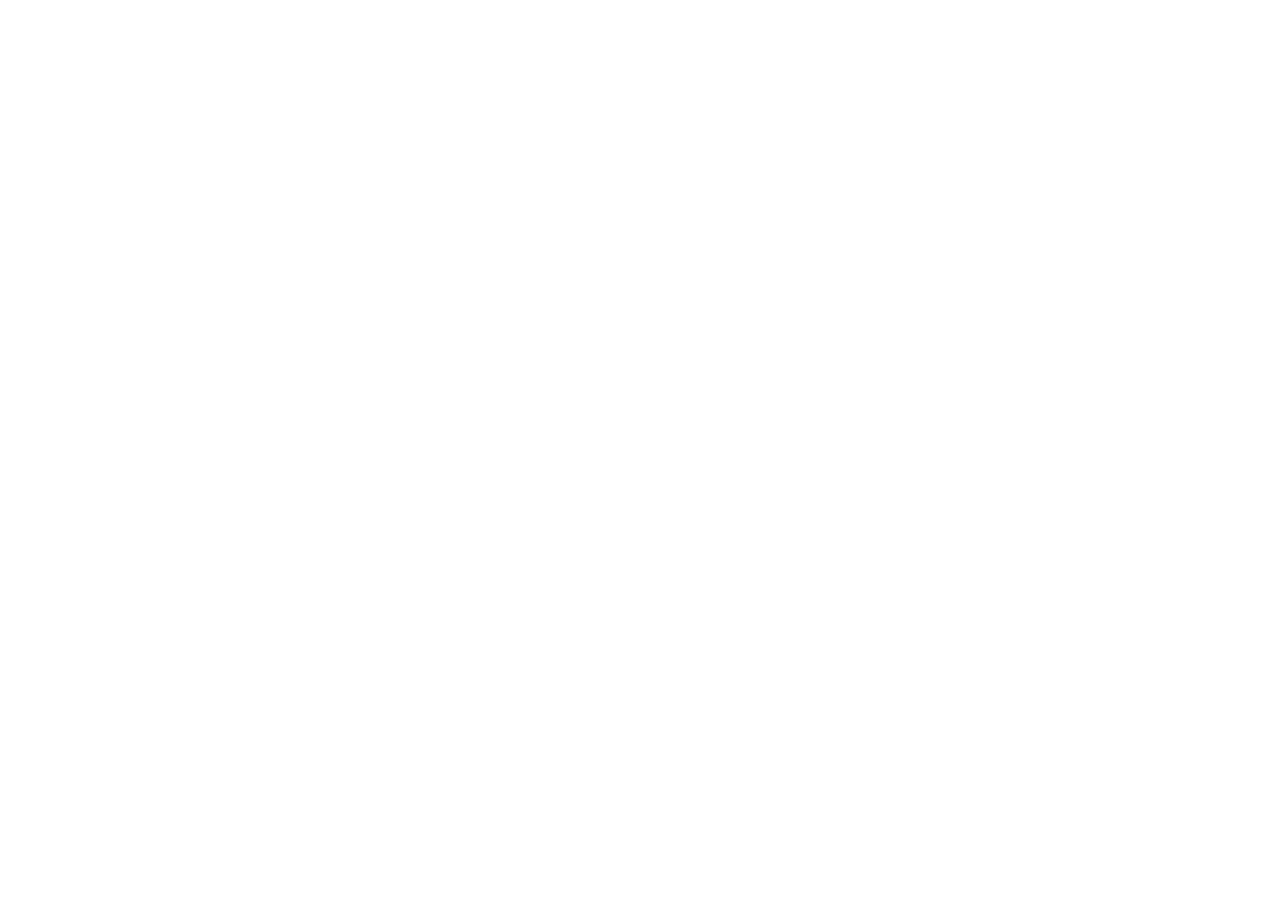
==== sobre.html @ cb72b3f3 "qualquer coisa" ====
<!DOCTYPE html>
<html lang="pt-br">
<head>
    <meta charset="UTF-8">
    <meta name="viewport" content="width=device-width, initial-scale=1.0">
    <link rel="stylesheet" href="Style.css">
    <title>Sobre o Versionamento</title>
</head>
<body>
    
</body>
</html>
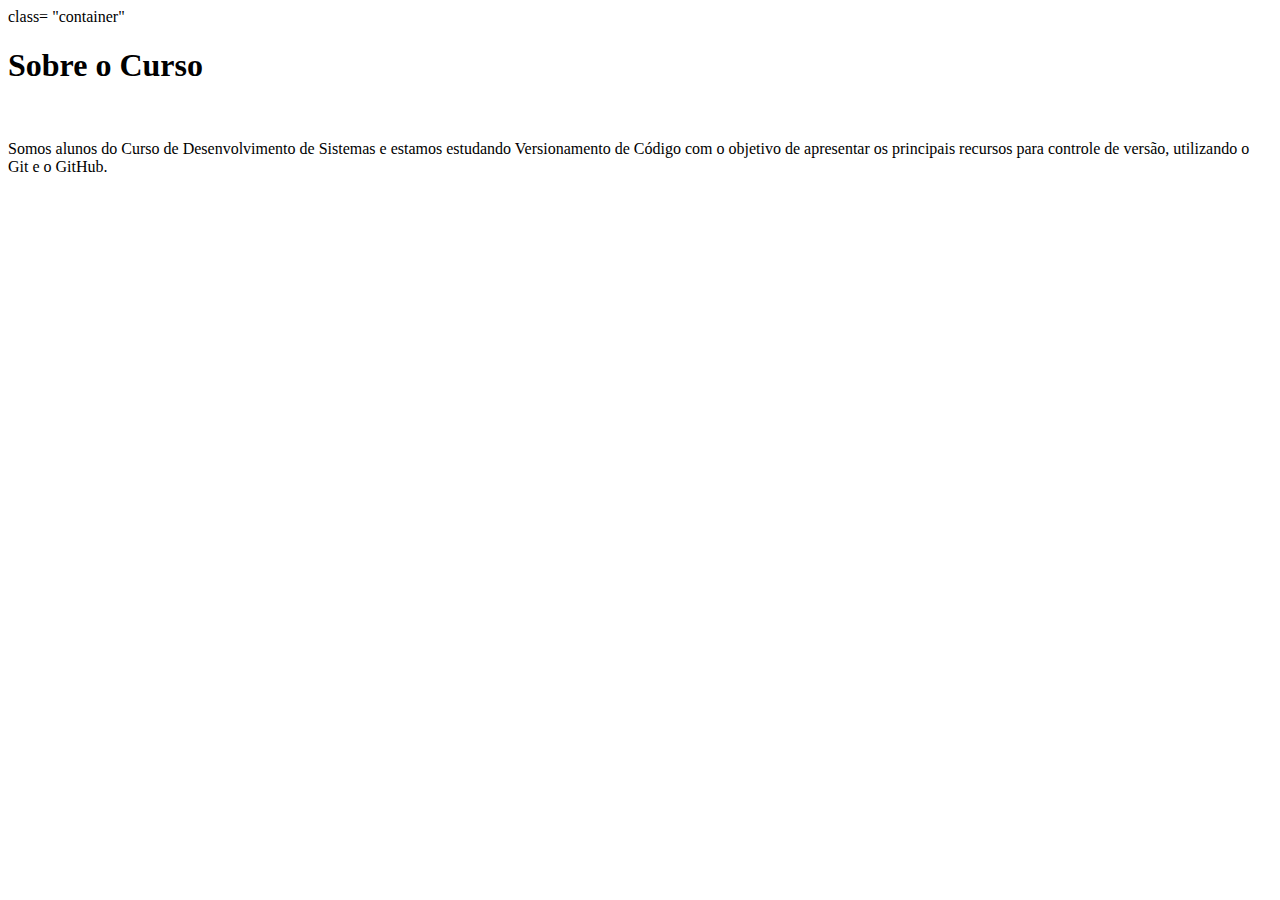
==== commit 824bf3a1: "qualquer coisa 2.0" ====
--- a/sobre.html
+++ b/sobre.html
@@ -9,4 +9,9 @@
 <body>
     
 </body>
-</html>+</html>
+    <div> class= "container"</div>
+         <h1>Sobre  o Curso</h1>
+         <br>
+         <p>Somos alunos do Curso de Desenvolvimento de Sistemas e estamos estudando Versionamento de Código com 
+            o objetivo de apresentar os principais recursos para controle de versão, utilizando o Git e o GitHub.</p>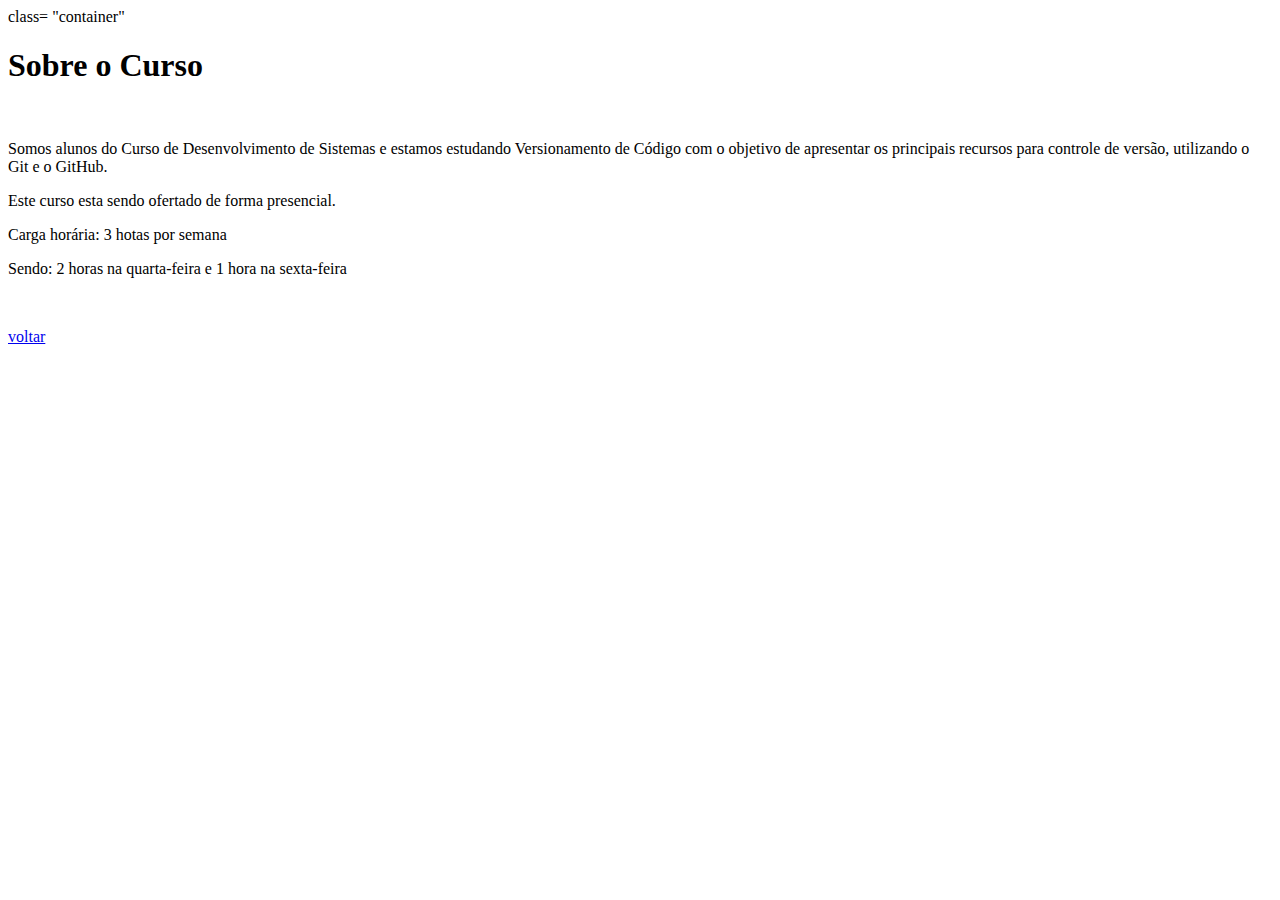
==== commit b4a01a8c: "g3" ====
--- a/sobre.html
+++ b/sobre.html
@@ -14,4 +14,13 @@
          <h1>Sobre  o Curso</h1>
          <br>
          <p>Somos alunos do Curso de Desenvolvimento de Sistemas e estamos estudando Versionamento de Código com 
-            o objetivo de apresentar os principais recursos para controle de versão, utilizando o Git e o GitHub.</p>+            o objetivo de apresentar os principais recursos para controle de versão, utilizando o Git e o GitHub.</p>
+            <p>Este curso esta sendo ofertado de forma presencial.</p>
+            <p>Carga horária: 3 hotas por semana</p>
+            <p>Sendo: 2 horas na quarta-feira e 1 hora na sexta-feira</p>
+            <br>
+
+            <p><a   href=".index.html">voltar</a></p>
+         </div>
+        </body>
+        </html>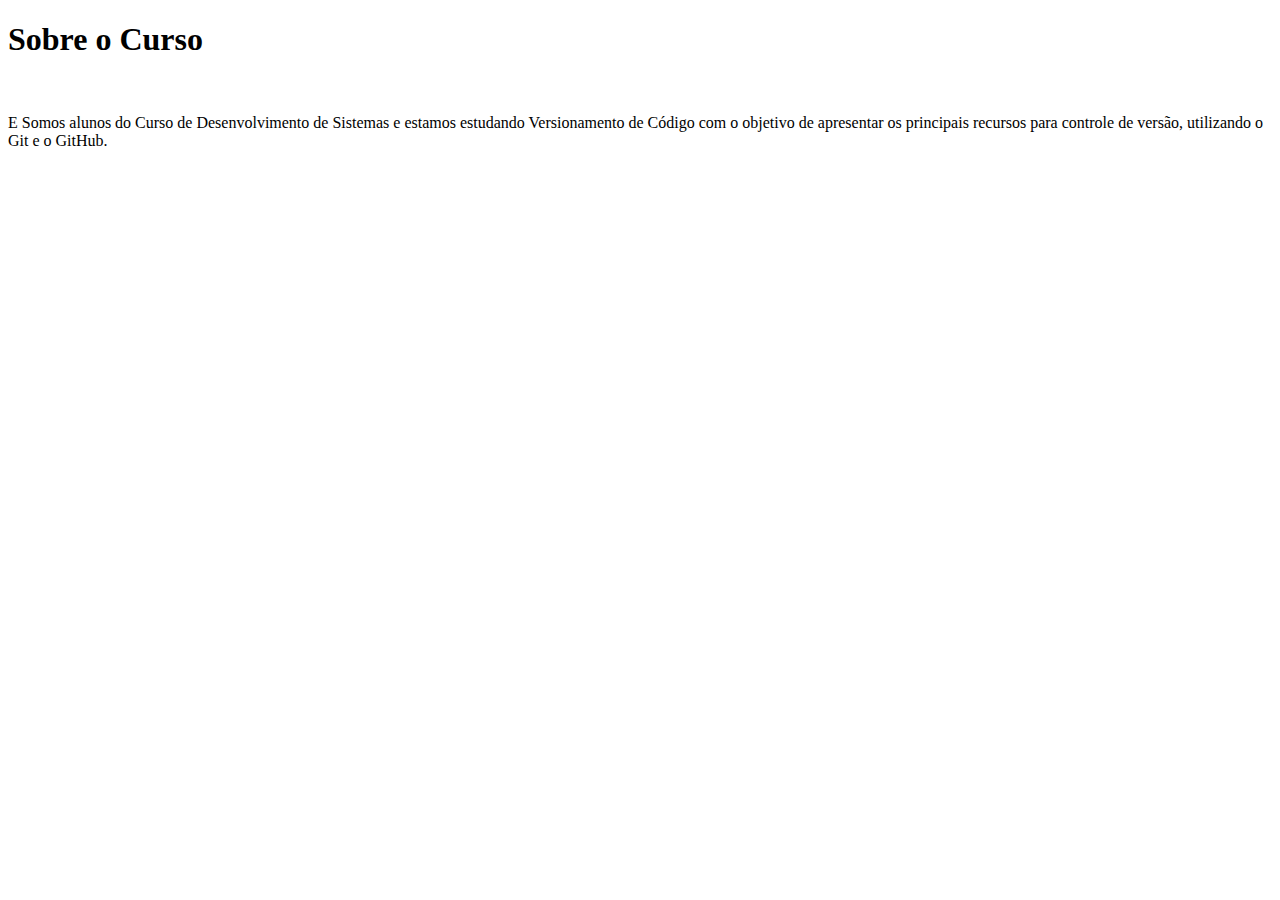
==== commit a3ec2054: "att sobre" ====
--- a/sobre.html
+++ b/sobre.html
@@ -7,20 +7,11 @@
     <title>Sobre o Versionamento</title>
 </head>
 <body>
-    
+    <div class="container">
+        <h1>Sobre o Curso</h1>
+        <br>
+        <p>E Somos alunos do Curso de Desenvolvimento de Sistemas e estamos estudando Versionamento de Código com 
+           o objetivo de apresentar os principais recursos para controle de versão, utilizando o Git e o GitHub.</p>
+    </div>
 </body>
 </html>
-    <div> class= "container"</div>
-         <h1>Sobre  o Curso</h1>
-         <br>
-         <p>Somos alunos do Curso de Desenvolvimento de Sistemas e estamos estudando Versionamento de Código com 
-            o objetivo de apresentar os principais recursos para controle de versão, utilizando o Git e o GitHub.</p>
-            <p>Este curso esta sendo ofertado de forma presencial.</p>
-            <p>Carga horária: 3 hotas por semana</p>
-            <p>Sendo: 2 horas na quarta-feira e 1 hora na sexta-feira</p>
-            <br>
-
-            <p><a   href=".index.html">voltar</a></p>
-         </div>
-        </body>
-        </html>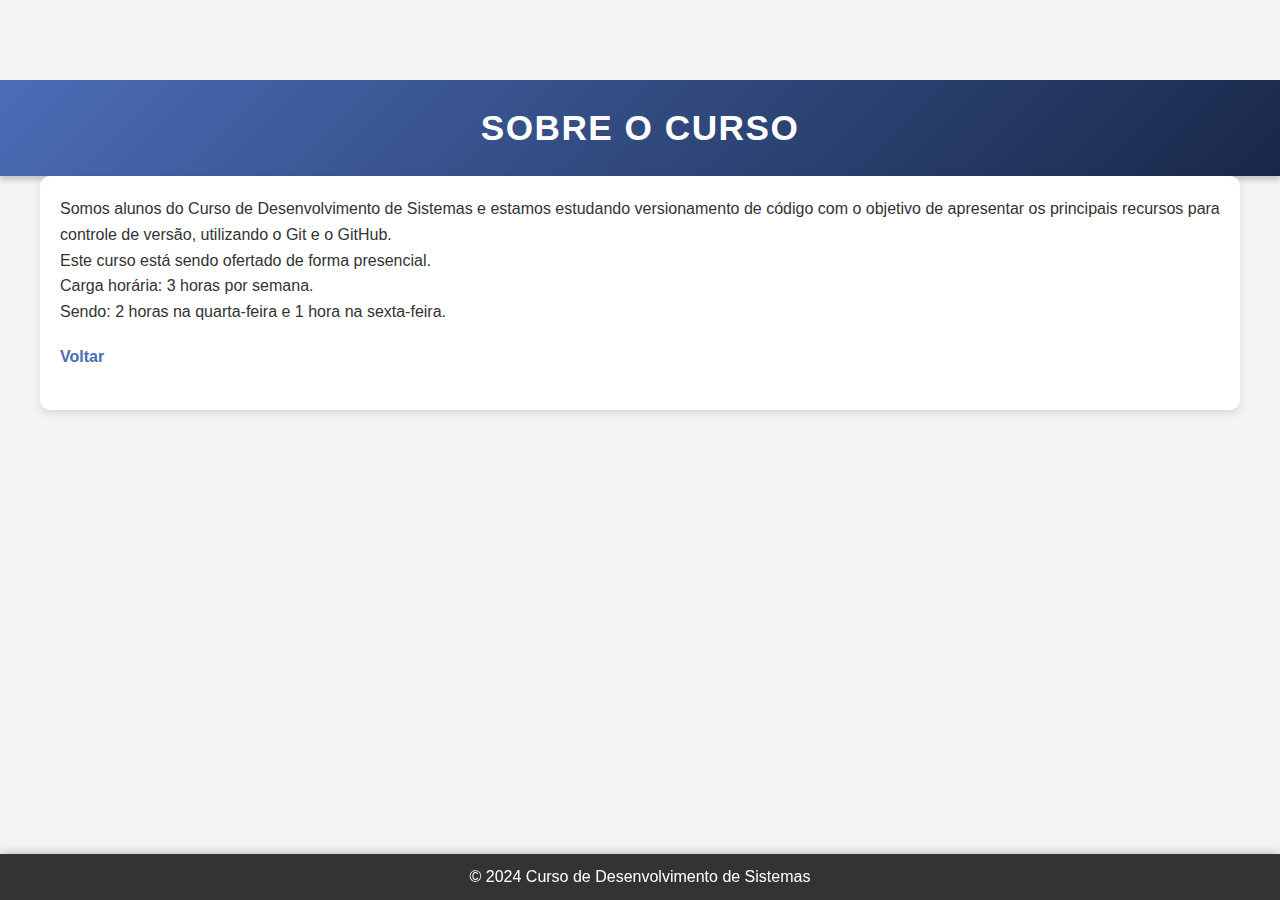
==== commit cf579ec2: "Carlão foda" ====
--- a/sobre.html
+++ b/sobre.html
@@ -3,15 +3,29 @@
 <head>
     <meta charset="UTF-8">
     <meta name="viewport" content="width=device-width, initial-scale=1.0">
-    <link rel="stylesheet" href="Style.css">
+    <link rel="stylesheet" href="style.css">
     <title>Sobre o Versionamento</title>
 </head>
 <body>
-    <div class="container">
+    <header>
         <h1>Sobre o Curso</h1>
-        <br>
-        <p>E Somos alunos do Curso de Desenvolvimento de Sistemas e estamos estudando Versionamento de Código com 
-           o objetivo de apresentar os principais recursos para controle de versão, utilizando o Git e o GitHub.</p>
-    </div>
+    </header>
+
+    <main class="container">
+        <section>
+            <p>Somos alunos do Curso de Desenvolvimento de Sistemas e estamos estudando versionamento de código com 
+               o objetivo de apresentar os principais recursos para controle de versão, utilizando o Git e o GitHub.</p>
+            <p>Este curso está sendo ofertado de forma presencial.</p>
+            <p>Carga horária: 3 horas por semana.</p>
+            <p>Sendo: 2 horas na quarta-feira e 1 hora na sexta-feira.</p>
+        </section>
+        <section>
+            <p><a href="index.html">Voltar</a></p>
+        </section>
+    </main>
+
+    <footer>
+        <p>© 2024 Curso de Desenvolvimento de Sistemas</p>
+    </footer>
 </body>
 </html>
--- a/style.css
+++ b/style.css
@@ -0,0 +1,66 @@
+* {
+  margin: 0;
+  padding: 0;
+  box-sizing: border-box;
+}
+
+body {
+  font-family: 'Arial', sans-serif;
+  background-color: #f4f4f4;
+  color: #333;
+  line-height: 1.6;
+  padding-top: 80px;
+}
+
+header {
+  background: linear-gradient(135deg, #4b6cb7, #182848);
+  color: white;
+  text-align: center;
+  padding: 20px 0;
+  box-shadow: 0px 4px 6px rgba(0, 0, 0, 0.2);
+}
+
+header h1 {
+  font-size: 2.2em;
+  text-transform: uppercase;
+  letter-spacing: 1.5px;
+}
+
+main {
+  max-width: 1200px;
+  margin: 0 auto;
+  padding: 20px;
+  background: white;
+  border-radius: 10px;
+  box-shadow: 0px 4px 8px rgba(0, 0, 0, 0.1);
+}
+
+section {
+  margin-bottom: 20px;
+}
+
+h3 {
+  color: #4b6cb7;
+}
+
+a {
+  color: #4b6cb7;
+  text-decoration: none;
+  font-weight: bold;
+  transition: color 0.3s ease;
+}
+
+a:hover {
+  color: #182848;
+}
+
+footer {
+  background-color: #333;
+  color: white;
+  text-align: center;
+  padding: 10px;
+  position: fixed;
+  bottom: 0;
+  width: 100%;
+  box-shadow: 0px -2px 8px rgba(0, 0, 0, 0.2);
+}
